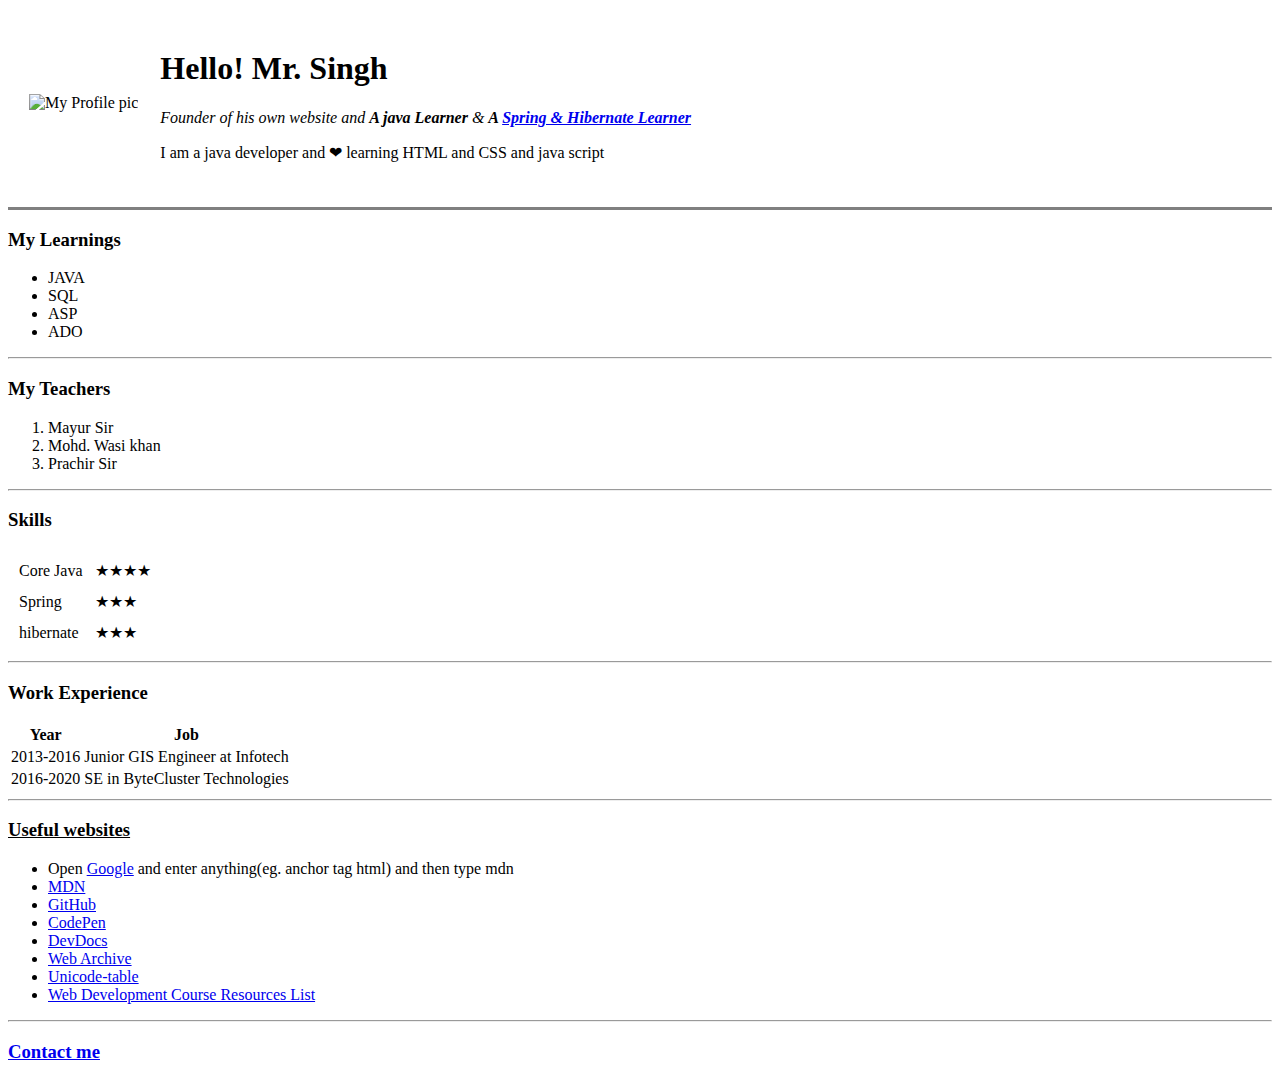
==== index.html @ 5f48b99f "Initial CV files" ====
<!DOCTYPE html>
<html lang="en" dir="ltr">

<head>
  <meta charset="utf-8">
  <title>ੴ Satwant Website</title>
</head>

<body>
  <table cellspacing="20">
    <tr>
      <td><img src="me.jpg" alt="My Profile pic"></td>
      <td>
        <h1>Hello! Mr. Singh</h1>
        <p><em>Founder of his own website and <b>A java Learner</b> & <strong>A <a href="https://www.udemy.com/course/spring-hibernate-tutorial/learn/lecture/5306168?start=60#questions">Spring & Hibernate
                Learner</a></strong></em></p>
        <p>I am a java developer and ❤ learning HTML and CSS and java script</p>
      </td>
    </tr>
  </table>
  <hr size="3" noshade />
  <h3>My Learnings</h3>
  <ul>
    <li>JAVA</li>
    <li>SQL</li>
    <li>ASP</li>
    <li>ADO</li>
  </ul>
  <hr>
  <h3>My Teachers</h3>
  <ol>
    <li>Mayur Sir</li>
    <li>Mohd. Wasi khan</li>
    <li>Prachir Sir</li>
  </ol>
  <hr>
  <h3>Skills</h3>
  <table cellspacing="10">
    <tr>
      <td>Core Java</td>
      <td>★★★★</td>
    </tr>
    <tr>
      <td>Spring</td>
      <td>★★★</td>
    <tr>
      <td>hibernate</td>
      <td>★★★</td>
    </tr>
  </table>
  <hr>
  <h3>Work Experience</h3>
  <table ="10">
    <thead>
      <th>Year</th>
      <th>Job</th>
    </thead>
    <tbody>
      <tr>
        <td>2013-2016</td>
        <td>Junior GIS Engineer at Infotech</td>
      </tr>
      <tr>
        <td>2016-2020</td>
        <td>SE in ByteCluster Technologies</td>
      </tr>
    </tbody>
  </table>
  <hr>
  <h3><u>Useful websites</u></h3>
  <ul>
    <li> Open <a href="https://www.google.com/">Google</a> and enter anything(eg. anchor tag html) and then type mdn</li>
    <li><a href="https://developer.mozilla.org/en-US/docs/Web/HTML">MDN</a></li>
    <li><a href="https://github.com/">GitHub</a></li>
    <li><a href="https://codepen.io/">CodePen</a></li>
    <li><a href="https://devdocs.io/">DevDocs</a></li>
    <li><a href="http://web.archive.org/">Web Archive</a></li>
    <li><a href="https://unicode-table.com/en/">Unicode-table</a></li>
    <li><a href="https://www.appbrewery.co/p/web-development-course-resources/">Web Development Course Resources List</a></li>
  </ul>
  <hr />
  <h3><a href="myContactDetails.html">Contact me</a></h3>
</body>

</html>
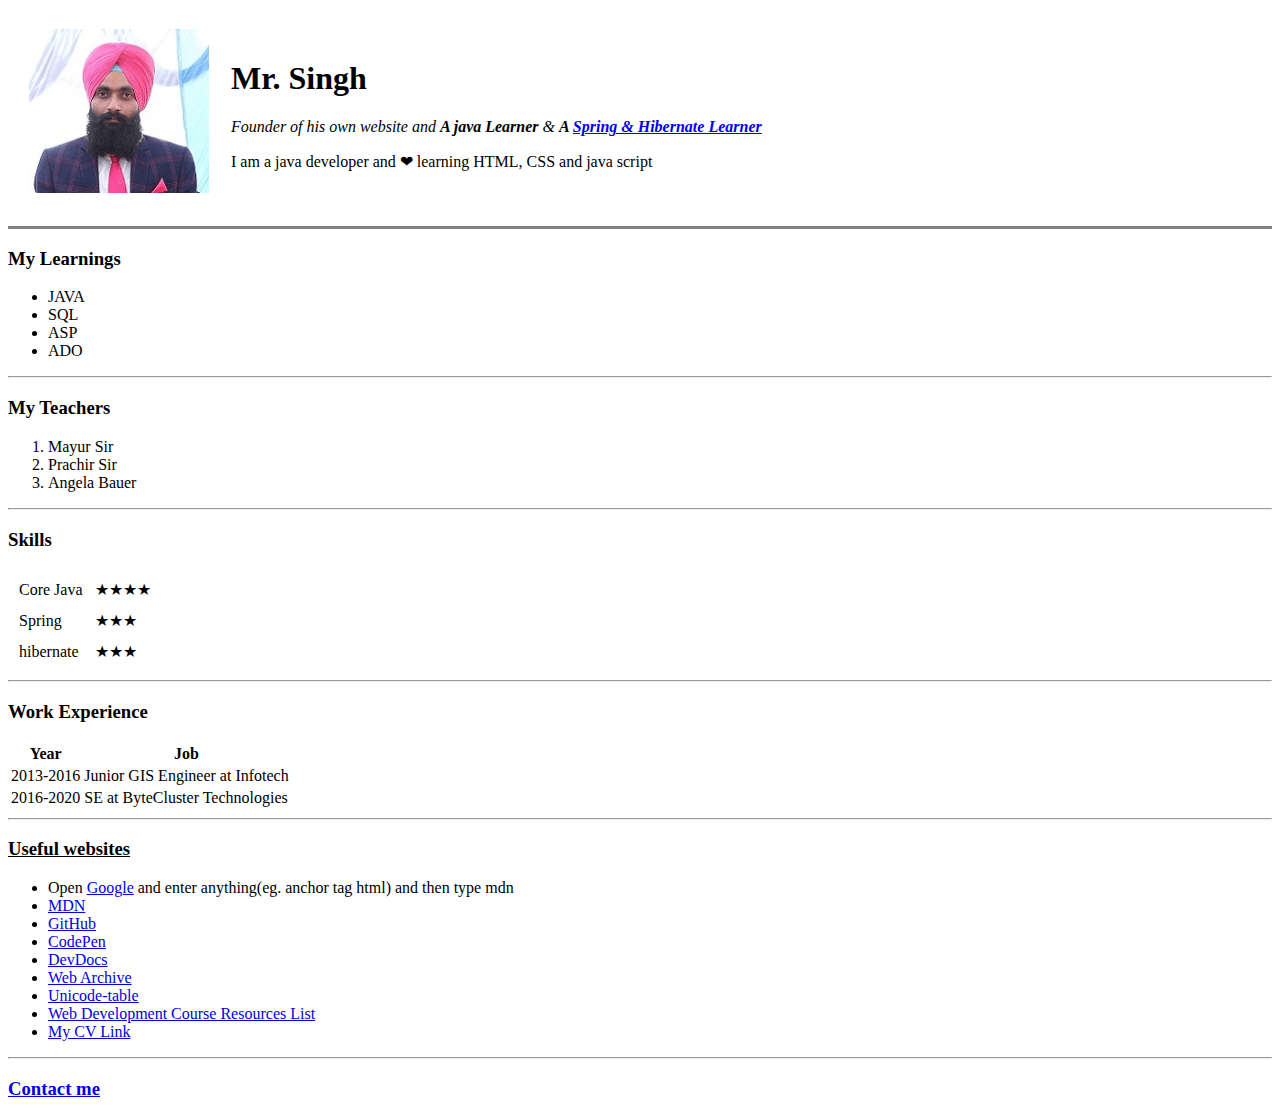
==== commit 12c66766: "Add files via upload" ====
--- a/index.html
+++ b/index.html
@@ -9,12 +9,12 @@
 <body>
   <table cellspacing="20">
     <tr>
-      <td><img src="me.jpg" alt="My Profile pic"></td>
+      <td><img src="Me.png" alt="My Profile pic"></td>
       <td>
-        <h1>Hello! Mr. Singh</h1>
+        <h1> Mr. Singh</h1>
         <p><em>Founder of his own website and <b>A java Learner</b> & <strong>A <a href="https://www.udemy.com/course/spring-hibernate-tutorial/learn/lecture/5306168?start=60#questions">Spring & Hibernate
                 Learner</a></strong></em></p>
-        <p>I am a java developer and ❤ learning HTML and CSS and java script</p>
+        <p>I am a java developer and ❤ learning HTML, CSS and java script</p>
       </td>
     </tr>
   </table>
@@ -30,8 +30,8 @@
   <h3>My Teachers</h3>
   <ol>
     <li>Mayur Sir</li>
-    <li>Mohd. Wasi khan</li>
     <li>Prachir Sir</li>
+    <li>Angela Bauer</li>
   </ol>
   <hr>
   <h3>Skills</h3>
@@ -62,7 +62,7 @@
       </tr>
       <tr>
         <td>2016-2020</td>
-        <td>SE in ByteCluster Technologies</td>
+        <td>SE at ByteCluster Technologies</td>
       </tr>
     </tbody>
   </table>
@@ -77,6 +77,7 @@
     <li><a href="http://web.archive.org/">Web Archive</a></li>
     <li><a href="https://unicode-table.com/en/">Unicode-table</a></li>
     <li><a href="https://www.appbrewery.co/p/web-development-course-resources/">Web Development Course Resources List</a></li>
+    <li><a href="https://satwant9875.github.io/CV/">My CV Link</a></li>
   </ul>
   <hr />
   <h3><a href="myContactDetails.html">Contact me</a></h3>
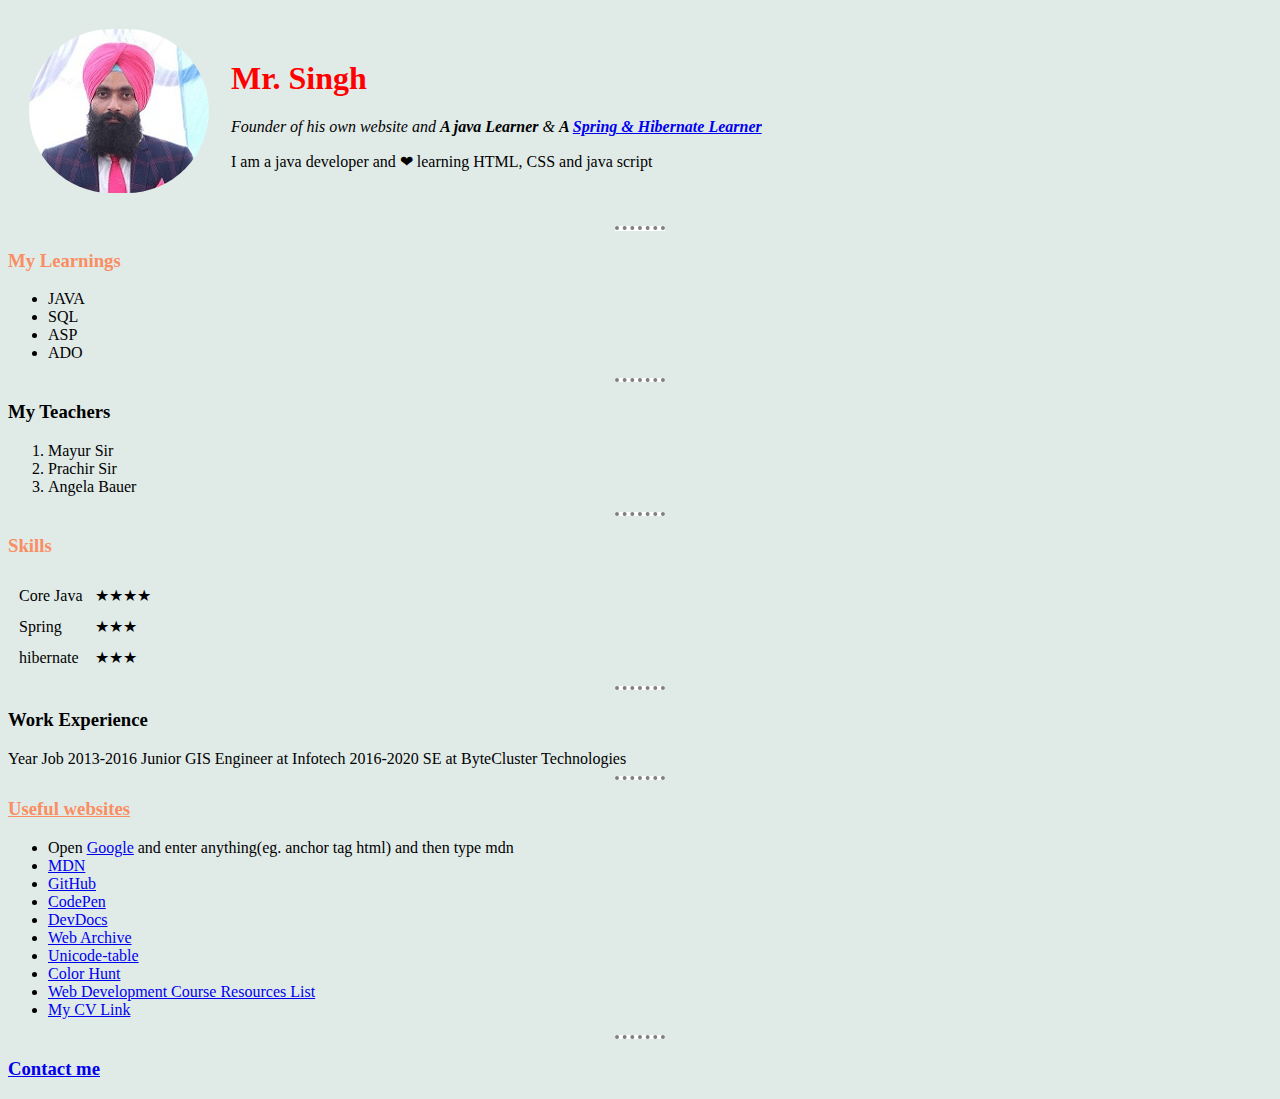
==== commit 437aae15: "uploading css" ====
--- a/index.html
+++ b/index.html
@@ -3,15 +3,16 @@
 
 <head>
   <meta charset="utf-8">
+  <link rel="stylesheet" href="styles.css">
   <title>ੴ Satwant Website</title>
+
 </head>
-
 <body>
   <table cellspacing="20">
     <tr>
-      <td><img src="Me.png" alt="My Profile pic"></td>
+      <td><img id="profilepic" src="Me.png" alt="My Profile pic"></td>
       <td>
-        <h1> Mr. Singh</h1>
+        <h1 id="heading"> Mr. Singh</h1>
         <p><em>Founder of his own website and <b>A java Learner</b> & <strong>A <a href="https://www.udemy.com/course/spring-hibernate-tutorial/learn/lecture/5306168?start=60#questions">Spring & Hibernate
                 Learner</a></strong></em></p>
         <p>I am a java developer and ❤ learning HTML, CSS and java script</p>
@@ -27,7 +28,7 @@
     <li>ADO</li>
   </ul>
   <hr>
-  <h3>My Teachers</h3>
+  <h3 class="h3">My Teachers</h3>
   <ol>
     <li>Mayur Sir</li>
     <li>Prachir Sir</li>
@@ -49,8 +50,8 @@
     </tr>
   </table>
   <hr>
-  <h3>Work Experience</h3>
-  <table ="10">
+  <h3 class="h3">Work Experience</h3>
+  <table="10">
     <thead>
       <th>Year</th>
       <th>Job</th>
@@ -65,22 +66,23 @@
         <td>SE at ByteCluster Technologies</td>
       </tr>
     </tbody>
-  </table>
-  <hr>
-  <h3><u>Useful websites</u></h3>
-  <ul>
-    <li> Open <a href="https://www.google.com/">Google</a> and enter anything(eg. anchor tag html) and then type mdn</li>
-    <li><a href="https://developer.mozilla.org/en-US/docs/Web/HTML">MDN</a></li>
-    <li><a href="https://github.com/">GitHub</a></li>
-    <li><a href="https://codepen.io/">CodePen</a></li>
-    <li><a href="https://devdocs.io/">DevDocs</a></li>
-    <li><a href="http://web.archive.org/">Web Archive</a></li>
-    <li><a href="https://unicode-table.com/en/">Unicode-table</a></li>
-    <li><a href="https://www.appbrewery.co/p/web-development-course-resources/">Web Development Course Resources List</a></li>
-    <li><a href="https://satwant9875.github.io/CV/">My CV Link</a></li>
-  </ul>
-  <hr />
-  <h3><a href="myContactDetails.html">Contact me</a></h3>
+    </table>
+    <hr>
+    <h3><u>Useful websites</u></h3>
+    <ul>
+      <li> Open <a href="https://www.google.com/">Google</a> and enter anything(eg. anchor tag html) and then type mdn</li>
+      <li><a href="https://developer.mozilla.org/en-US/docs/Web/HTML">MDN</a></li>
+      <li><a href="https://github.com/">GitHub</a></li>
+      <li><a href="https://codepen.io/">CodePen</a></li>
+      <li><a href="https://devdocs.io/">DevDocs</a></li>
+      <li><a href="http://web.archive.org/">Web Archive</a></li>
+      <li><a href="https://unicode-table.com/en/">Unicode-table</a></li>
+      <li><a href="https://colorhunt.co/">Color Hunt</a></li>
+      <li><a href="https://www.appbrewery.co/p/web-development-course-resources/">Web Development Course Resources List</a></li>
+      <li><a href="https://satwant9875.github.io/CV/">My CV Link</a></li>
+    </ul>
+    <hr />
+    <h3><a href="myContactDetails.html">Contact me</a></h3>
 </body>
 
 </html>
--- a/styles.css
+++ b/styles.css
@@ -0,0 +1,34 @@
+/************tag selectors****************/
+body{
+  background-Color:#e0ebe8;
+}
+hr{
+background-Color:white;
+border-style: none;
+border-top-style:dotted;
+border-color:grey;
+border-width: 4px;
+width: 4%;
+}
+h1{
+  color: #45b2a0;
+}
+h3{
+  color: #fb8d62;
+}
+h3:hover{
+  color: green;
+}
+
+/**********************class Selectors**********************************/
+.h3{
+  color: black;
+}
+
+/**********************Id Selectors**********************************/
+#heading{
+  color:red;
+}
+#profilepic{
+  border-radius:300px;
+}
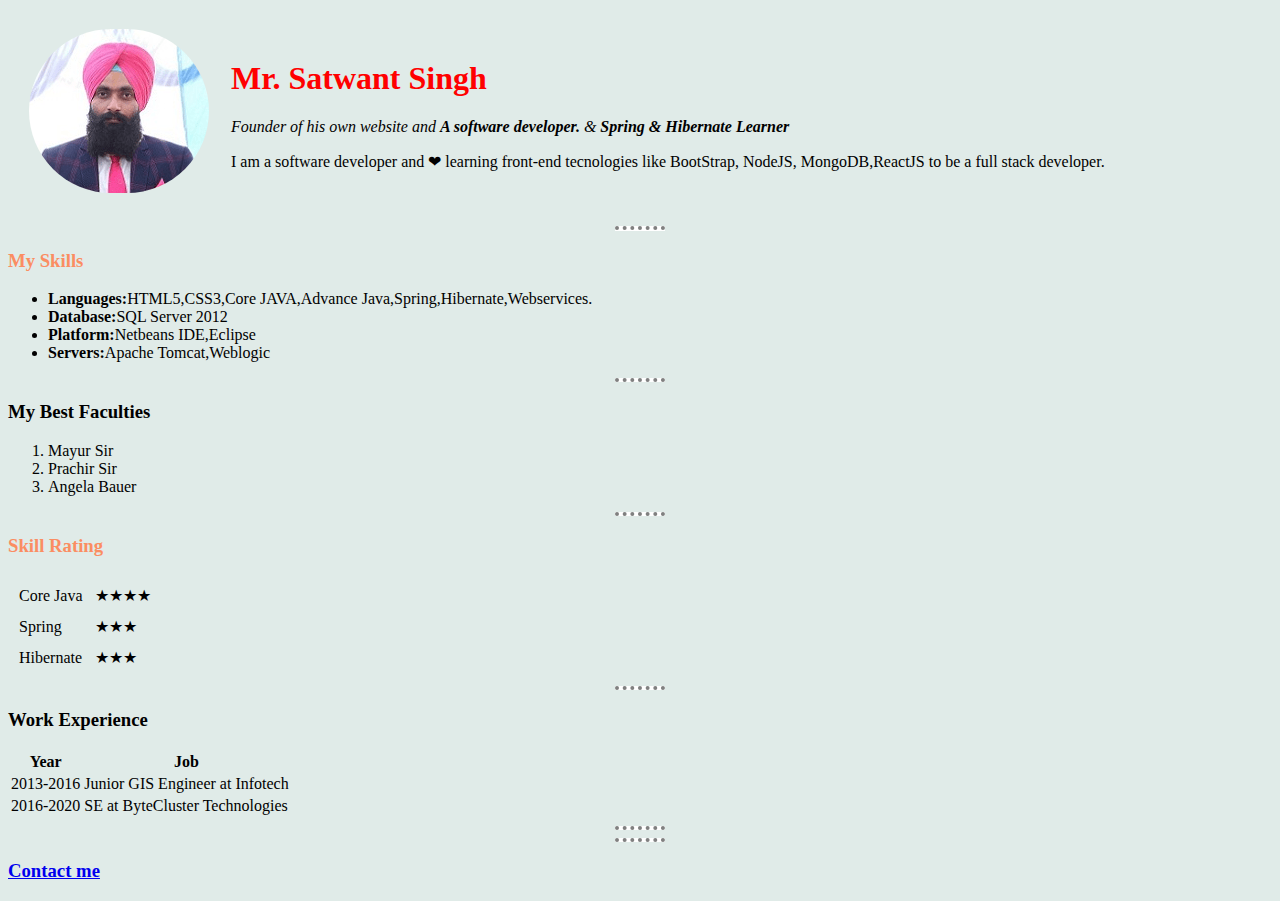
==== commit fca4075a: "update website" ====
--- a/index.html
+++ b/index.html
@@ -7,35 +7,36 @@
   <title>ੴ Satwant Website</title>
 
 </head>
+
 <body>
   <table cellspacing="20">
     <tr>
       <td><img id="profilepic" src="Me.png" alt="My Profile pic"></td>
       <td>
-        <h1 id="heading"> Mr. Singh</h1>
-        <p><em>Founder of his own website and <b>A java Learner</b> & <strong>A <a href="https://www.udemy.com/course/spring-hibernate-tutorial/learn/lecture/5306168?start=60#questions">Spring & Hibernate
+        <h1 id="heading"> Mr. Satwant Singh</h1>
+        <p><em>Founder of his own website and <b>A software developer.</b> & <strong>Spring & Hibernate
                 Learner</a></strong></em></p>
-        <p>I am a java developer and ❤ learning HTML, CSS and java script</p>
+        <p>I am a software developer and ❤ learning front-end tecnologies like BootStrap, NodeJS, MongoDB,ReactJS to be a full stack developer. </p>
       </td>
     </tr>
   </table>
   <hr size="3" noshade />
-  <h3>My Learnings</h3>
+  <h3>My Skills</h3>
   <ul>
-    <li>JAVA</li>
-    <li>SQL</li>
-    <li>ASP</li>
-    <li>ADO</li>
+    <li><b>Languages:</b>HTML5,CSS3,Core JAVA,Advance Java,Spring,Hibernate,Webservices.</li>
+    <li><b>Database:</b>SQL Server 2012</li>
+    <li><b>Platform:</b>Netbeans IDE,Eclipse</li>
+    <li><b>Servers:</b>Apache Tomcat,Weblogic</li>
   </ul>
   <hr>
-  <h3 class="h3">My Teachers</h3>
+  <h3 class="h3">My Best Faculties</h3>
   <ol>
     <li>Mayur Sir</li>
     <li>Prachir Sir</li>
     <li>Angela Bauer</li>
   </ol>
   <hr>
-  <h3>Skills</h3>
+  <h3>Skill Rating</h3>
   <table cellspacing="10">
     <tr>
       <td>Core Java</td>
@@ -45,13 +46,13 @@
       <td>Spring</td>
       <td>★★★</td>
     <tr>
-      <td>hibernate</td>
+      <td>Hibernate</td>
       <td>★★★</td>
     </tr>
   </table>
   <hr>
   <h3 class="h3">Work Experience</h3>
-  <table="10">
+  <table cellspacing=="10">
     <thead>
       <th>Year</th>
       <th>Job</th>
@@ -66,8 +67,9 @@
         <td>SE at ByteCluster Technologies</td>
       </tr>
     </tbody>
-    </table>
-    <hr>
+  </table>
+  <hr>
+  <div id="unique">
     <h3><u>Useful websites</u></h3>
     <ul>
       <li> Open <a href="https://www.google.com/">Google</a> and enter anything(eg. anchor tag html) and then type mdn</li>
@@ -81,8 +83,8 @@
       <li><a href="https://www.appbrewery.co/p/web-development-course-resources/">Web Development Course Resources List</a></li>
       <li><a href="https://satwant9875.github.io/CV/">My CV Link</a></li>
     </ul>
-    <hr />
-    <h3><a href="myContactDetails.html">Contact me</a></h3>
+  </div>
+  <hr />
+  <h3><a href="myContactDetails.html">Contact me</a></h3>
 </body>
-
 </html>
--- a/styles.css
+++ b/styles.css
@@ -24,7 +24,6 @@
 .h3{
   color: black;
 }
-
 /**********************Id Selectors**********************************/
 #heading{
   color:red;
@@ -32,3 +31,6 @@
 #profilepic{
   border-radius:300px;
 }
+#unique{
+  display:none;
+}
